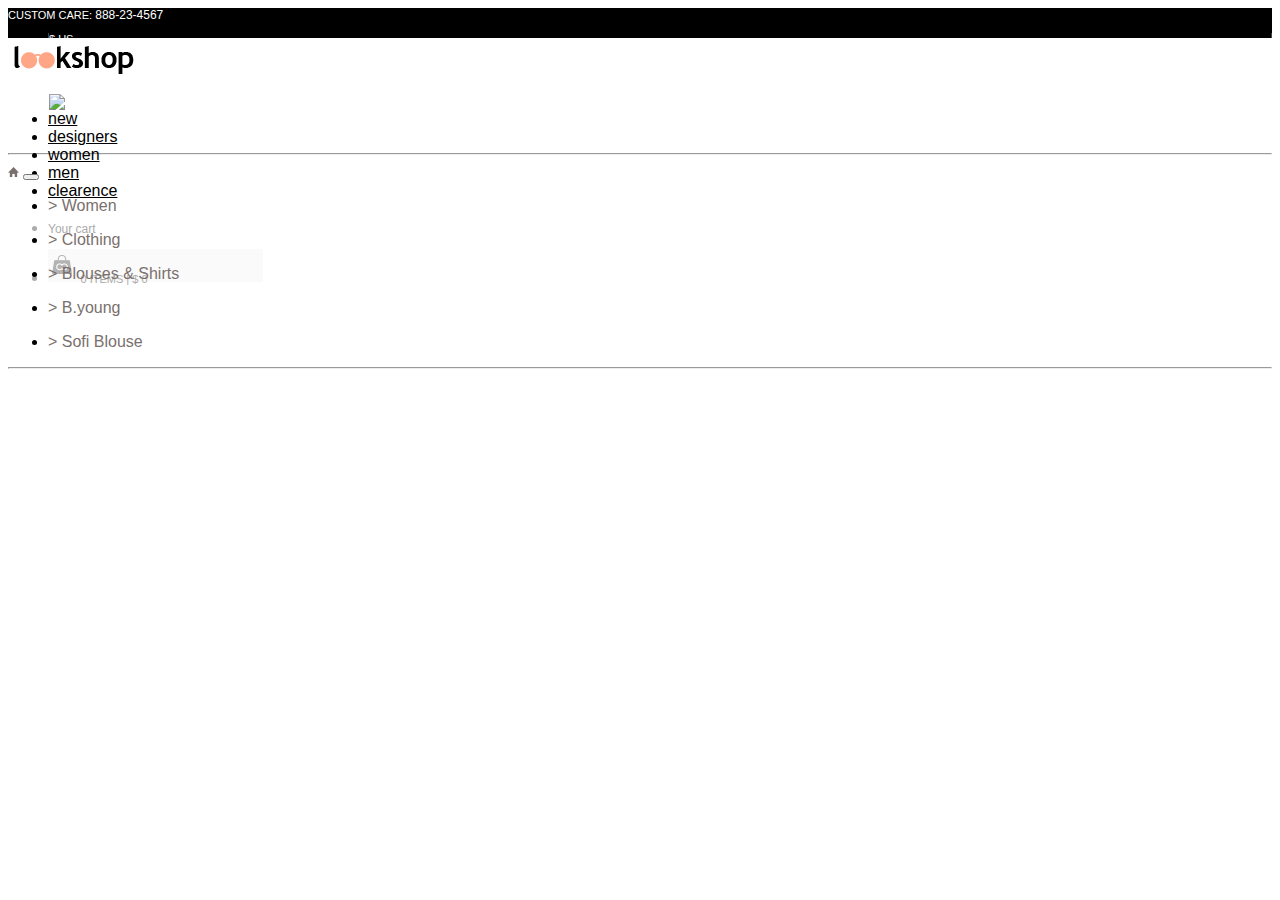
==== product_desktop.html @ 92cbc963 "add product desktop page" ====
<!DOCTYPE html>
<html>
<head>
	<meta charset="utf-8">
	<meta name="viewport" content="width=device-width, initial-scale=1.0">
	<meta http-equiv="X-UA-Compatible" content="ie=edge">
	<title>product_desktop</title>

	<link rel="stylesheet" href="css/bootstrap.min.css">
	<link rel="stylesheet" href="css/style.css">
	<link rel="stylesheet" href="css/slick.css">
	<link rel="stylesheet" href="images/font-awesome.min.css">
</head>
<body>
	<div>
		<div id="navbar-first">
			<nav class="navbar navbar-expand-lg container">
				<div class="navbar-text">
					<span>CUSTOM CARE:</span>
					<span id="num-phone">888-23-4567</span>
				</div>

				<div class="collapse navbar-collapse " id="navbarSupportedContent">
					<ul class="navbar-nav ml-auto">
						<li class="nav-item dropdown item-btn">
							<a class="nav-link dropdown-toggle" href="#" role="button" data-toggle="dropdown" aria-haspopup="true" aria-expanded="false">
								$ US
							</a>
						</li>
						<li class="nav-item ">
							<a class="nav-link account" href="#"><span><img src="images/icon_account.png"></span>MY ACCOUNT</a>
						</li>
						<li class="nav-item item-btn">
							<a class="nav-link" href="#"><img src="images/search_icon.png"></a>
						</li>
					</ul>
				</div>
			</nav>
		</div>
	</div>


	<div id="navbar-second">
		<nav class="navbar navbar-expand-lg container">
			<a class="navbar-brand" href="#">
				<img alt="Brand" src="./images/logo.png">
			</a>

			<div class="collapse navbar-collapse">
				<ul class="navbar-nav ml-auto">
					<li class="nav-item dropdown">
						<a class="nav-link dropdown-toggle" href="#" id="navbarDropdown" role="button" data-toggle="dropdown" aria-haspopup="true" aria-expanded="false">
							new
						</a>
					</li>
					<li class="nav-item dropdown">
						<a class="nav-link dropdown-toggle" href="#" id="navbarDropdown" role="button" data-toggle="dropdown" aria-haspopup="true" aria-expanded="false">
							designers
						</a>
					</li>
					<li class="nav-item dropdown">
						<a class="nav-link dropdown-toggle" href="#" id="navbarDropdown" role="button" data-toggle="dropdown" aria-haspopup="true" aria-expanded="false">
							women
						</a>
					</li>
					<li class="nav-item dropdown">
						<a class="nav-link dropdown-toggle" href="#" id="navbarDropdown" role="button" data-toggle="dropdown" aria-haspopup="true" aria-expanded="false">
							men
						</a>
					</li>
					<li class="nav-item dropdown">
						<a class="nav-link dropdown-toggle" href="#" id="navbarDropdown" role="button" data-toggle="dropdown" aria-haspopup="true" aria-expanded="false">
							clearence
						</a>
					</li>

				</ul>

				<ul class="list-group">
					<li class="list-group-item dropdown">
						<span id="cart-option">Your cart</span>
						<a class="nav-link dropdown-toggle float-right" href="#">
						</a>
					</li>
					<li id="group-item-two" class="list-group-item">
						<img src="images/shopping_icon.png">
						<span id="title-option" class="float-right">0 ITEMS  |  $ 0</span>
					</li>
				</ul>

			</div>
		</nav>
	</div>


	<!-- content -->

	<div class="container">
		<nav>
			<hr>
			<div class="navbar-text">
				<a class="navbar-brand" href="#"><img src="images/home_icon.png"></a>
				<button class="navbar-toggler" type="button" data-toggle="collapse" data-target="#navbarFirstProductPage" aria-controls="navbarSupportedContent" aria-expanded="false" aria-label="Toggle navigation">
					<span class="navbar-toggler-icon"></span>
				</button>

				<div class="collapse navbar-collapse" id="navbarFirstProductPage">
					<ul>
						<li class="nav-item">
							<p>>  Women</p>
						</li>
						<li class="nav-item">
							<p>>  Clothing</p>
						</li>
						<li class="nav-item">
							<p>>  Blouses & Shirts</p>
						</li>
						<li class="nav-item">
							<p>>  B.young</p>
						</li>
						<li class="nav-item">
							<p>>  Sofi Blouse</p>
						</li>
					</ul>
				</div>
			</div>
			<hr>
		</nav>
	</div>

</body>
</html>
---- css/style.css ----
* {
	box-sizing: border-box;
	font-family: Arial;
}

/*first header*/
#navbar-first {
	background-color: #000000;
}

#navbar-first nav {
	height: 30px;
	font-size: 11px;
}

#navbar-first nav div a {
	color: #ffffff;
}

#navbar-first nav div {
	color: #ffffff;
}

#navbar-first a:hover {
	color: #f00;
}

#num-phone {
	font-size: 12px;
}

.item-btn {
	height: 32px;
    margin-top: 11px;
	border-left: 1px solid #444444;
	border-right: 1px solid #444444;
}


/*second header*/
#navbar-second {
	background: #ffffff;
}

#navbar-second nav {
	height: 107px;
}

#navbar-second .nav-item {
	margin-right: 15px;
}

#navbar-second li:hover {
	color: #ffece7;
	background: #fd926d;
}

#navbar-second nav a {
	font-size: 16px;
	color: #000000;
}

.list-group {
	margin-top: 0px;
}

.list-group-item {
	height: 33px;
	width: 215px;
	padding-top: 3px;
	color: #ababab;
}

#navbar-second nav .list-group a {
	color: #ababab;
}

#cart-option {
	font-size: 12px;
}

#title-option {
	margin-top: 5px;
	font-size: 11px;
}

#group-item-two {
	background: #fafafa;
}


/*slide*/
.main-slide {
	width: 101%;
}

.progress {
	position: relative;
	top: -8px;
	height: 8px;
	background: none;
}

.progress-bar {
	height: 5px;
	width: 65%;
	filter: blur(15px);
	background: #000000;
}

#content-slide-first {
	position: absolute;
	left: 175px;
	top: 70px;
	z-index: 1;
	text-align: center;
}

#img-text-crazy hr {
	position: relative;
	top: -40px;
	z-index: -1;
	background: #78645d;
}

#img-text-crazy img {
	background: #f6f3ec;
}

#img-text-crazysummer {
	margin-top: -35px;
}

#img-text-crazysummer p {
	margin-top: 10px;
	margin-bottom: 5px;
	height: 5px;
	background: #78645d;
}

#img-text-womancolection p {
	margin-bottom: 14px;
	height: 1px;
	background: #78645d;
}

#img-text-womancolection {
	margin-bottom: 18px;
}

.theme-control-icon {
	margin-top: 163px;
	width: 30px;
	height: 117px;
	background: #fefefd;
}

.carousel-indicators {
	position: relative;
	top: 559px;

}

.carousel-indicators li {
	width: 10px;
	height: 10px;
	margin-right: 6px;
	margin-left: 3px;
	border-radius: 10px;
	background: #867a76;
}

.carousel-indicators .active {
	background: #fd926d;
}


/*content*/
#find-info-bar {
	width: 100%;
	height: 55px;
	margin-top: 76px;
	background: #ededed;
}

input {
	height: 30px;
	width: 162px;
	margin-left: 10px;
	padding-left: 10px;
	border: 0px;
	font-size: 12px;
	font-style: italic;
	color: #c2c2c2;
}

#find-info-bar a {
	position: relative;
	left: -32px;
}

.form-group {
	margin-bottom: 0px;
	margin-top: 0px;
}

#find-info-bar span {
	font-size: 12px;
	color: #777777;
}

#social-find {
	position: relative;
	right: -30px;
}

#social-find span {
	margin-right: 45px;
}

#social-find img {
    margin-right: -4px;
}

.icon:hover {
	
}


.card {
	border: none;
	border-radius: 0px;
}

#first-content {
	margin-top: 40px;
}

#first-content img {
	width: 100%;
}

.col-md-6 {
	padding: 0px;
}

#block-img-no2 {
	padding-right: 17px;
}

#img-first-no1 {
	margin-right: 0px;
	padding-left: 15px;
	padding-right: 1px;
}

#img-first-no2 {
	margin-left: 0px;
	margin-right: 0px;
	padding: 0px;

}

#block-img-no3 {
	padding-top: 2px;
}

#img-first-no3 {
	padding-right: 2px;
	margin-right: 0px;
}

#img-first-no4 {
	margin-left: 0px;
}

#content-img-first {
	position: relative;
	top: -305px;
	left: -170px;
	text-align: center;
}

#best-title {
	margin-bottom: 13px;
}

#outfit-title {
	margin-top: -13px;
}

#and-title img{
	position: relative;
	z-index: 1;
	margin-left: -15px;
}

#hr-title {
	position: relative;
	top: -18px;
	left: 565px;
	width: 212px;
	height: 1px;
	margin-bottom: 5px;
	background: #414141; 
}

#content-img-second {
	position: relative;
	top: -575px;
	left: 707px;
}

#content-img-third {
	position: relative;
	top: -405px;
	left: 700px;
}

#content-img-fourth {
	position: relative;
	top: -520px;
	left: 960px;
}

#btn2 {
	position: relative;
	top: 62px;
	left: -120px;
}

/* .carousel-item.active,
.carousel-item.active + .carousel-item,
.carousel-item.active + .carousel-item  + .carousel-item {
	width: 25%;
	display: inline-block;
	float:left;
}    */

#slide-second {
	margin-top: -405px;
}

#slide-second nav {
	margin-bottom: -8px;
}

#slide-second nav a:hover {
	background: #fd926d;
	color: #ffece7;
}

#slide-second a {
	color: #555555;
}

/* #slide-second #slide {
	background: #fd926d;
} */

/* 
#slide-second .carousel-item {
	padding-top: 32px;
	padding-bottom: 32px;
}

.carousel-control-btn-prev, .carousel-control-btn-next {
	width: 49px;
	height: 49px;
	background: #f2f2f2;	
}

.carousel-control-btn-next{
	margin-right: 17px;
	margin-top: -49px;
}

.carousel-control-btn-prev {
	margin-top: -49px;
	margin-left: 1025px;
}

.carousel-control-btn-next:hover, .carousel-control-btn-prev:hover {
	background: #fd926d;
}

.control-icon, .control-icon{
	margin-bottom: 8px;
    font-size: 45px;
    color: #979797;
}

.control-icon:hover, .control-icon:hover {
	color: #ffffff;
}

#slide-second .carousel-item img:hover {

} */

#brand-sell-off hr {
	margin-top: -88px;
    margin-bottom: 100px;
    color: #d8d8d8;
}

#brand-sell-off img {
	margin-top: 5px;
	margin-left: 42%;
}

#favorite-brand img {
	position: relative;
    left: 44%;
    top: 52px;
}

#favorite-brand hr {
	margin-top: 36px;
    margin-bottom: 25px;
	color: #d8d8d8;
}

.brand .col-md-1 {
	margin-right: 45px;
}

#about-lookShop {
	margin-top: 10px;
    text-align: center;
}

#about-lookShop h5 {
	font-family: Arial;
	font-size: 24px;
	color: #414141;
}

#about-lookShop p {
	font-family: Arial;
	font-size: 14px;
	color: #c6c6c6;
}

#creditCard-bar {
	background: #f7f7f7;
}

#creditCard-bar p {
	position: relative;
    top: 20px;
    left: 312px;
    font-family: Arial;
    font-size: 12px;
    color: #cccccc;
}

#creditCard-bar img {
	position: relative;
    top: -20px;
    left: 390px;
}

.title-header {
	margin-top: 35px;
	margin-bottom: 10px;
	font-size: 16px;
	font-weight: bold;
	color: #544f4d;
}

#inner-info {
	height: 225px;
	background: #ededed;
}

.info-detail p {
	margin-bottom: 3px;
	font-size: 12px;
	color: #8c8a89;
}

.block-social-icon {
	margin-left: -10px;
}

.block-social-icon .col-md-4 {
	margin-right: -18px;
}

#secured-percent img {
	float: right;
	margin-top: 65px;
}

#bottom-navbar {
	background: #000000;
}

#bottom-navbar nav {
	background: #000000;
}

#bottom-navbar .nav-link {
	display: inline-table;

    display: 2px;
    padding-bottom: 0px;
    padding-top: 0px;
    padding-left: 8px;
    padding-right: 12px;
    /* margin: 0px; */
    /* margin-left: 8px; */
    margin-right: 0px
}

#bottom-navbar a:hover {
	color: #ffffff;
}

#navbarBottomItem a {
	/* margin-left: -15px;
    margin-right: 10px; */
    font-size: 11px;
    color: #8d8d8d;
}

.border-term {
	height: 11px; 
	margin-top: 9;
	border-right: 1px solid #8d8d8d;
    border-left: 1px solid #8d8d8d;
}

.center img {
	margin-right: 10px;
}

.center img:hover {
	
	font-size: 150%;
}

.info-slide p {
	text-align: center;
    margin-right: 40px;
    font-size: 12px;
}

.info-slide a {
	position: relative;
	left: 50px;
	top: -10px;
}

.info-slide {
	position: relative;
    top: -105px;
}

.name-product {
	margin-top: 7px;
    margin-bottom: 2px;
}

.block-sale {
	position: absolute;
}

.block-sale p {
	position: relative;
    top: -48px;
    left: 5px;
    font-size: 10px;
    font-family: Myriad Pro;
    color: #ffffff;
}

.img-item {
	margin-right: -60px;
	margin-bottom: -95px;
}

.hover-center {
	display: none;
	position: absolute;
	margin-top: 10px;
	margin-left: 45px;
}

.hover-center p {
	position: relative;
    top: 115px;
    left: 43px;
    font-size: 12px;
    color: #ffffff;
}

.shop-icon {
	position: relative;
    top: 110px;
    left: 50px;
}

.image-hover p:hover {
	display: block;
}

.image-hover {
	
}


#navbarFirstProductPage p {
	color: #7a706d;
}
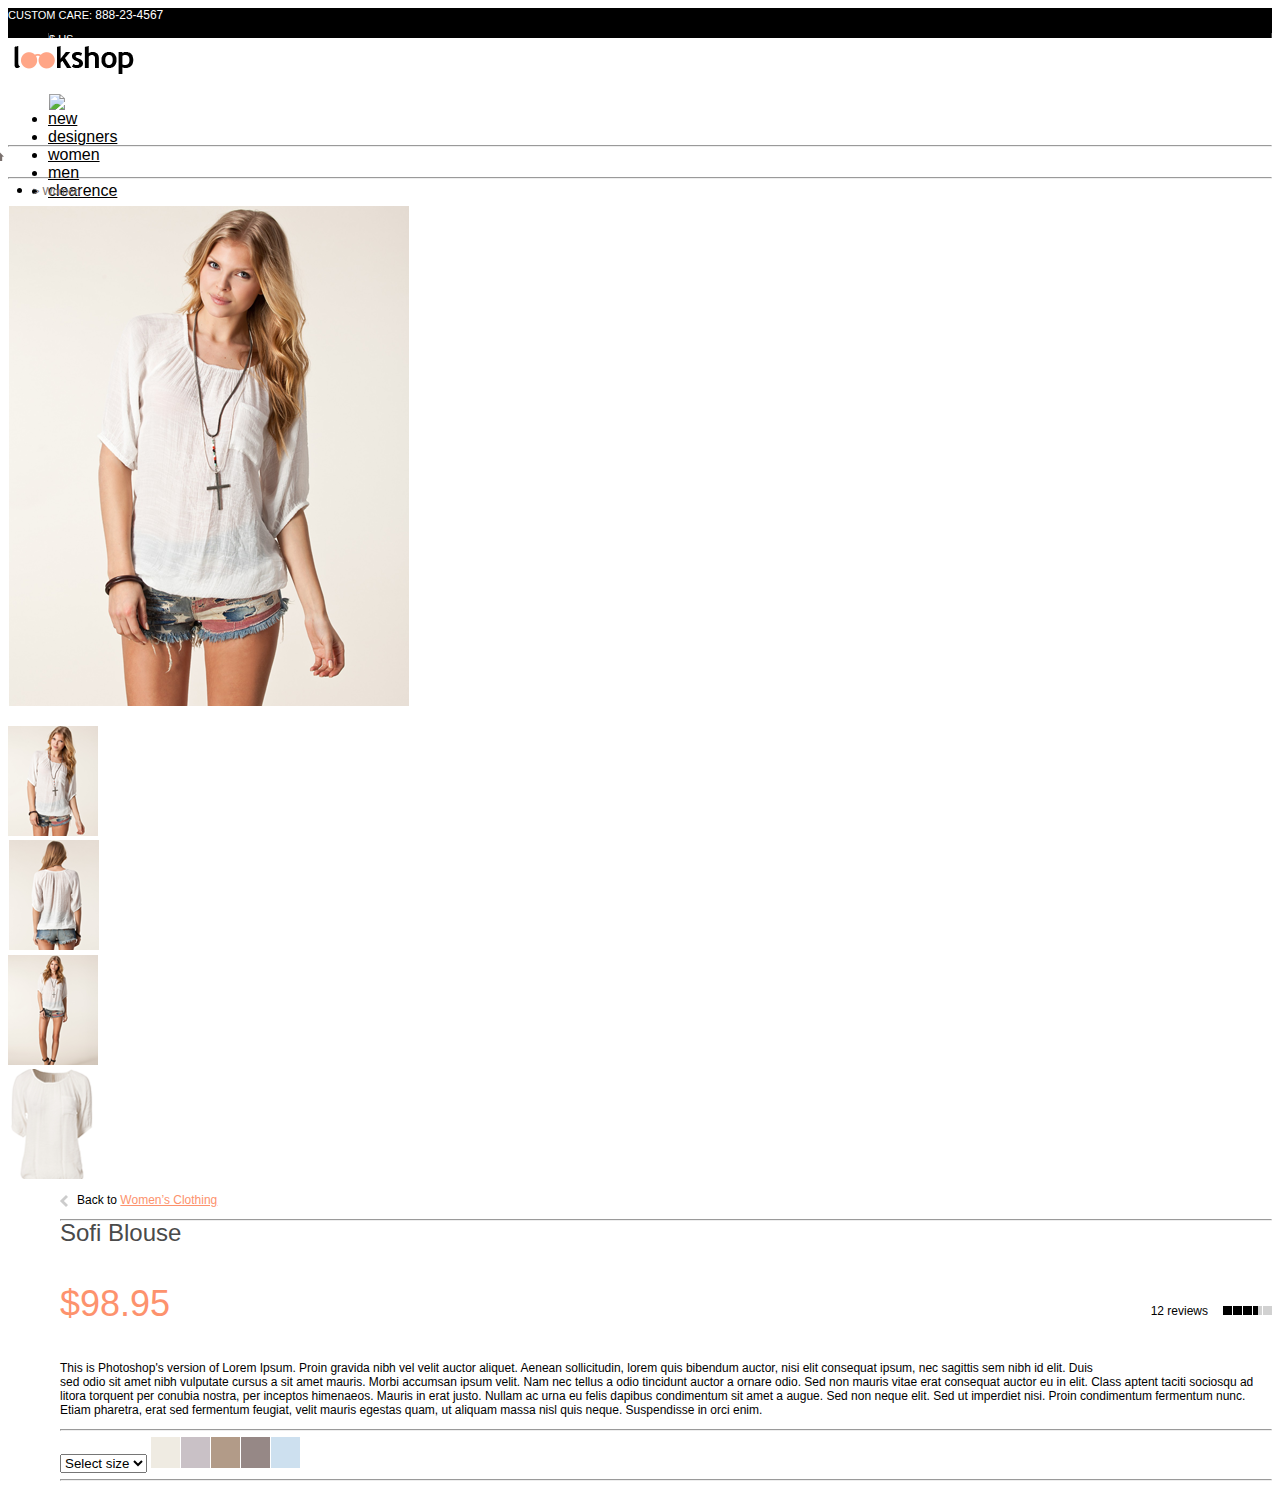
==== commit d117c940: "fix homepage" ====
--- a/product_desktop.html
+++ b/product_desktop.html
@@ -9,124 +9,179 @@
 	<link rel="stylesheet" href="css/bootstrap.min.css">
 	<link rel="stylesheet" href="css/style.css">
 	<link rel="stylesheet" href="css/slick.css">
-	<link rel="stylesheet" href="images/font-awesome.min.css">
+	<link rel="stylesheet" href="font/font-awesome.min.css">
 </head>
 <body>
 	<div>
-		<div id="navbar-first">
+		<div>
+			<div id="navbar-first">
+				<nav class="navbar navbar-expand-lg container">
+					<div class="navbar-text">
+						<span>CUSTOM CARE:</span>
+						<span id="num-phone">888-23-4567</span>
+					</div>
+
+					<div class="collapse navbar-collapse " id="navbarSupportedContent">
+						<ul class="navbar-nav ml-auto">
+							<li class="nav-item dropdown item-btn">
+								<a class="nav-link dropdown-toggle" href="#" role="button" data-toggle="dropdown" aria-haspopup="true" aria-expanded="false">
+									$ US
+								</a>
+							</li>
+							<li class="nav-item ">
+								<a class="nav-link account" href="#"><span><img src="images/icon_account.png"></span>MY ACCOUNT</a>
+							</li>
+							<li class="nav-item item-btn">
+								<a class="nav-link" href="#"><img src="images/search_icon.png"></a>
+							</li>
+						</ul>
+					</div>
+				</nav>
+			</div>
+		</div>
+
+
+		<div id="navbar-second">
 			<nav class="navbar navbar-expand-lg container">
-				<div class="navbar-text">
-					<span>CUSTOM CARE:</span>
-					<span id="num-phone">888-23-4567</span>
-				</div>
+				<a class="navbar-brand" href="#">
+					<img alt="Brand" src="./images/logo.png">
+				</a>
 
-				<div class="collapse navbar-collapse " id="navbarSupportedContent">
+				<div class="collapse navbar-collapse">
 					<ul class="navbar-nav ml-auto">
-						<li class="nav-item dropdown item-btn">
-							<a class="nav-link dropdown-toggle" href="#" role="button" data-toggle="dropdown" aria-haspopup="true" aria-expanded="false">
-								$ US
+						<li class="nav-item dropdown">
+							<a class="nav-link dropdown-toggle" href="#" id="navbarDropdown" role="button" data-toggle="dropdown" aria-haspopup="true" aria-expanded="false">
+								new
 							</a>
 						</li>
-						<li class="nav-item ">
-							<a class="nav-link account" href="#"><span><img src="images/icon_account.png"></span>MY ACCOUNT</a>
+						<li class="nav-item dropdown">
+							<a class="nav-link dropdown-toggle" href="#" id="navbarDropdown" role="button" data-toggle="dropdown" aria-haspopup="true" aria-expanded="false">
+								designers
+							</a>
 						</li>
-						<li class="nav-item item-btn">
-							<a class="nav-link" href="#"><img src="images/search_icon.png"></a>
+						<li class="nav-item dropdown">
+							<a class="nav-link dropdown-toggle" href="#" id="navbarDropdown" role="button" data-toggle="dropdown" aria-haspopup="true" aria-expanded="false">
+								women
+							</a>
+						</li>
+						<li class="nav-item dropdown">
+							<a class="nav-link dropdown-toggle" href="#" id="navbarDropdown" role="button" data-toggle="dropdown" aria-haspopup="true" aria-expanded="false">
+								men
+							</a>
+						</li>
+						<li class="nav-item dropdown">
+							<a class="nav-link dropdown-toggle" href="#" id="navbarDropdown" role="button" data-toggle="dropdown" aria-haspopup="true" aria-expanded="false">
+								clearence
+							</a>
+						</li>
+
+					</ul>
+
+					<ul class="list-group">
+						<li class="list-group-item dropdown">
+							<span id="cart-option">Your cart</span>
+							<a class="nav-link dropdown-toggle float-right" href="#">
+							</a>
+						</li>
+						<li id="group-item-two" class="list-group-item">
+							<img src="images/shopping_icon.png">
+							<span id="title-option" class="float-right">0 ITEMS  |  $ 0</span>
 						</li>
 					</ul>
+
 				</div>
 			</nav>
 		</div>
 	</div>
 
 
-	<div id="navbar-second">
-		<nav class="navbar navbar-expand-lg container">
-			<a class="navbar-brand" href="#">
-				<img alt="Brand" src="./images/logo.png">
-			</a>
-
-			<div class="collapse navbar-collapse">
-				<ul class="navbar-nav ml-auto">
-					<li class="nav-item dropdown">
-						<a class="nav-link dropdown-toggle" href="#" id="navbarDropdown" role="button" data-toggle="dropdown" aria-haspopup="true" aria-expanded="false">
-							new
-						</a>
-					</li>
-					<li class="nav-item dropdown">
-						<a class="nav-link dropdown-toggle" href="#" id="navbarDropdown" role="button" data-toggle="dropdown" aria-haspopup="true" aria-expanded="false">
-							designers
-						</a>
-					</li>
-					<li class="nav-item dropdown">
-						<a class="nav-link dropdown-toggle" href="#" id="navbarDropdown" role="button" data-toggle="dropdown" aria-haspopup="true" aria-expanded="false">
-							women
-						</a>
-					</li>
-					<li class="nav-item dropdown">
-						<a class="nav-link dropdown-toggle" href="#" id="navbarDropdown" role="button" data-toggle="dropdown" aria-haspopup="true" aria-expanded="false">
-							men
-						</a>
-					</li>
-					<li class="nav-item dropdown">
-						<a class="nav-link dropdown-toggle" href="#" id="navbarDropdown" role="button" data-toggle="dropdown" aria-haspopup="true" aria-expanded="false">
-							clearence
-						</a>
-					</li>
-
-				</ul>
-
-				<ul class="list-group">
-					<li class="list-group-item dropdown">
-						<span id="cart-option">Your cart</span>
-						<a class="nav-link dropdown-toggle float-right" href="#">
-						</a>
-					</li>
-					<li id="group-item-two" class="list-group-item">
-						<img src="images/shopping_icon.png">
-						<span id="title-option" class="float-right">0 ITEMS  |  $ 0</span>
-					</li>
-				</ul>
-
-			</div>
-		</nav>
-	</div>
-
 
 	<!-- content -->
 
 	<div class="container">
-		<nav>
+		<div id="product-content-nav-first">
 			<hr>
-			<div class="navbar-text">
+			<nav class="navbar navbar-expand-lg ">	
 				<a class="navbar-brand" href="#"><img src="images/home_icon.png"></a>
-				<button class="navbar-toggler" type="button" data-toggle="collapse" data-target="#navbarFirstProductPage" aria-controls="navbarSupportedContent" aria-expanded="false" aria-label="Toggle navigation">
-					<span class="navbar-toggler-icon"></span>
-				</button>
+				
+				<ul class="navbar-nav">
+					<li class="nav-item">
+						<p>>  Women</p>
+					</li>
+					<li class="nav-item">
+						<p>>  Clothing</p>
+					</li>
+					<li class="nav-item">
+						<p>>  Blouses & Shirts</p>
+					</li>
+					<li class="nav-item">
+						<p>>  Sofi Blouse</p>
+					</li>
+				</ul>
+			</nav>
+			<hr>
+		</div>
+		
+		<div id="product-content-main-img">
+			<div  class="row">
+				<div class="col-md-4 main-content">
+					<div class="main-img">
+						<img src="images/main_product.png">
+					</div>
+					<div class="row extra-img">
+						<div class="col-md-3">
+							<img src="images/extra1_main_product.png">
+						</div>
+						<div class="col-md-3">
+							<img src="images/extra2_main_product.png">
+						</div>
+						<div class="col-md-3">
+							<img src="images/extra3_main_product.png">
+						</div>
+						<div class="col-md-3">
+							<img src="images/extra4_main_product.png">
+						</div>
+					</div>
+				</div>
 
-				<div class="collapse navbar-collapse" id="navbarFirstProductPage">
-					<ul>
-						<li class="nav-item">
-							<p>>  Women</p>
-						</li>
-						<li class="nav-item">
-							<p>>  Clothing</p>
-						</li>
-						<li class="nav-item">
-							<p>>  Blouses & Shirts</p>
-						</li>
-						<li class="nav-item">
-							<p>>  B.young</p>
-						</li>
-						<li class="nav-item">
-							<p>>  Sofi Blouse</p>
-						</li>
-					</ul>
+				<div class="col-md-8 content-image">
+					<div class="content-artical arrow-title">
+						<img src="images/arrow_left_product.png">
+						<p >Back to <a class="link-women-clothing" href="#">Women’s Clothing</a></p>
+						<hr>
+					</div class="content-artical">
+					<p class="content-artical name-clothes">Sofi Blouse</p>
+					<p class="content-artical cost-clothes">$98.95</p>
+					<span class="content-artical view">12 reviews<img src="images/strip-black.png"></span>	
+					<p class="content-artical artical text-justify">
+						This is Photoshop's version  of Lorem Ipsum. Proin gravida nibh vel velit auctor aliquet. Aenean sollicitudin, lorem quis bibendum auctor, nisi elit consequat ipsum, nec sagittis sem nibh id elit. Duis sed odio sit amet nibh vulputate cursus a sit amet mauris. Morbi accumsan ipsum velit. Nam nec tellus a odio tincidunt auctor a ornare odio. Sed non  mauris vitae erat consequat auctor eu in elit. Class aptent taciti sociosqu ad litora torquent per conubia nostra, per inceptos himenaeos. Mauris in erat justo. Nullam ac urna eu felis dapibus condimentum sit amet a augue. Sed non neque elit. Sed ut imperdiet nisi. Proin condimentum fermentum nunc. Etiam pharetra, erat sed fermentum feugiat, velit mauris egestas quam, ut aliquam massa nisl quis neque. Suspendisse in orci enim.
+					</p>
+
+					<div class="content-artical select">
+						<hr>
+						<select class="custom-select-md">
+							<option>Select size</option>
+							<option value="1">One</option>
+							<option value="2">Two</option>
+							<option value="3">Three</option>
+						</select>
+						<img class="float-right" src="images/strip-color.png">
+						<hr>
+					</div>
+					<div class="content-artical">
+
+					</div>
 				</div>
 			</div>
-			<hr>
-		</nav>
+		</div>
+
 	</div>
+
+	<script src="js/jquery-3.2.1.min.js"></script>
+	<script src="js/slick.min.js"></script>
+	<script src="js/slick.js"></script>
+	<script src="js/bootstrap.min.js"></script>
+	<script src="js/script.js"></script>
 
 </body>
 </html>--- a/css/style.css
+++ b/css/style.css
@@ -611,6 +611,92 @@
 }
 
 
-#navbarFirstProductPage p {
-	color: #7a706d;
+#product-content-nav-first nav {
+	margin-left: -15px;
+	height: 30px;
+}
+
+#product-content-nav-first hr {
+	margin-bottom: 0px;
+    margin-top: 0px;
+}
+
+#product-content-nav-first nav p {
+    margin-right: 15px;
+    margin-bottom: -2px;
+    font-size: 11px;
+    color: #7a706d;
+}
+
+#product-content-main-img {
+	margin-top: 26px;
+}
+
+.main-content {
+
+}
+
+.content-image {
+
+}
+
+.content-image hr {
+	
+}
+
+.main-img {
+
+}
+
+.extra-img {
+	margin-top: 15px;
+	width: 120%;
+}
+
+
+.content-artical {
+	margin-left: 52px;
+	font-size: 12px;
+}
+
+.name-clothes {
+	margin-top: -8px;
+	font-size: 24px;
+	color: #4a4a4a;
+}
+
+.cost-clothes {
+	font-size: 36px;
+	color: #fd926d;
+}
+
+.link-women-clothing {
+	color: #fd926d;
+}
+
+.arrow-title {
+	margin-top: 12px;
+}
+
+.arrow-title p {
+	margin-top: -17px;
+    margin-left: 17px;
+}
+
+.view {
+	position: relative;
+    top: -57px;
+    float: right;
+}
+
+.content-image span > img {
+	margin-left: 15px;
+}
+
+.artical {
+	margin-top: 34px;
+}
+
+.select img {
+	
 }